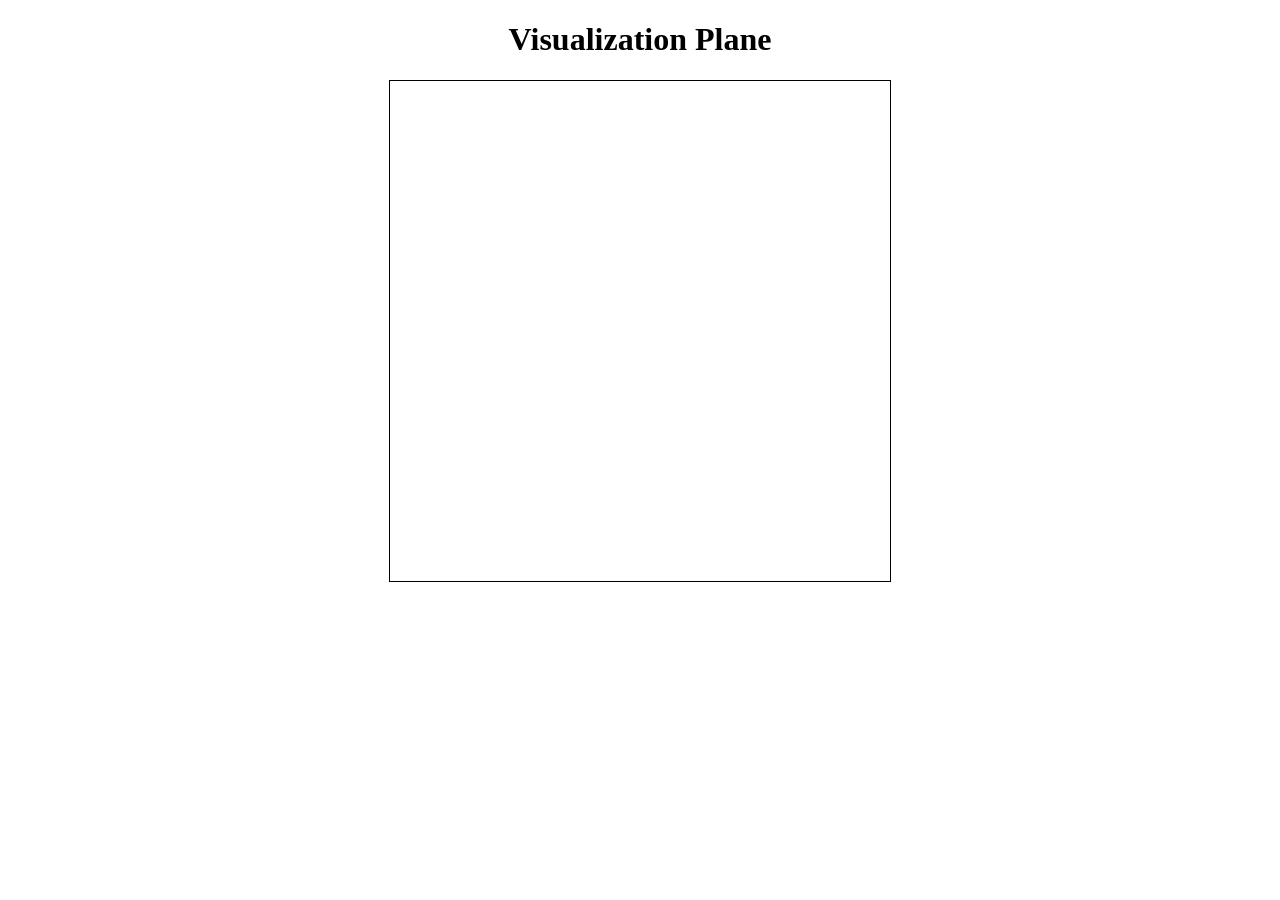
==== visualPlane.html @ e7d41faa "Initial commit" ====
<!DOCTYPE html>
<html lang="en">
<head>
  <meta charset="UTF-8">
  <meta name="viewport" content="width=device-width, initial-scale=1.0">
  <title>Visualization Plane</title>
  <link rel="stylesheet" href="visualPlane.css">
</head>
<body>
  <h1 id="header">Visualization Plane</h1>
  <canvas id="plane-1" width="500" height="500">
    Visualization Plane
  </canvas>
  <script src="visualPlane.js"></script>
</body>
</html>
---- visualPlane.css ----
canvas {
  border: 1px solid black;
  display: block;
  margin: 0 auto;
}

#header {
  text-align: center;
}
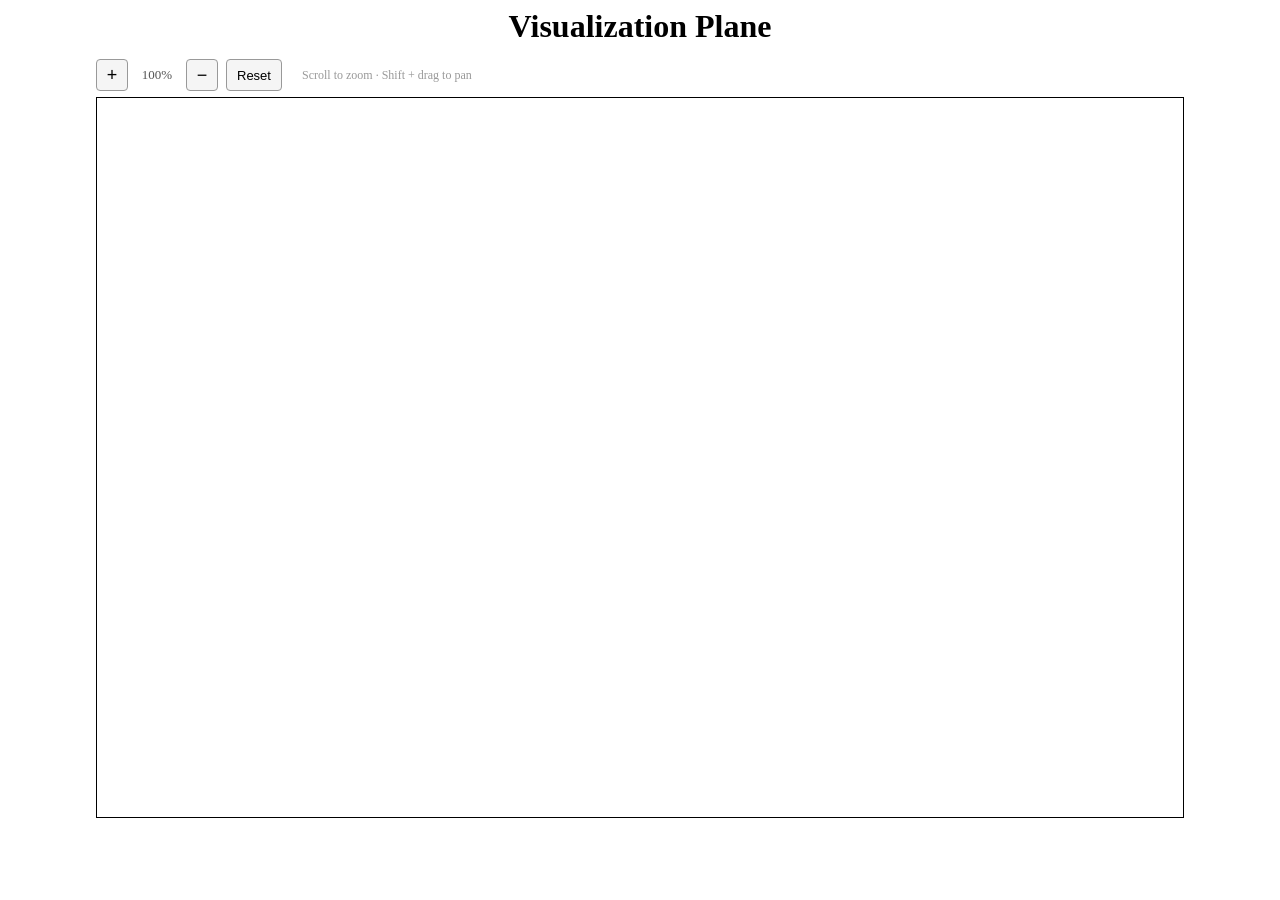
==== commit 2f68f448: "Add zoom and pan/scroll" ====
--- a/visualPlane.html
+++ b/visualPlane.html
@@ -8,9 +8,25 @@
 </head>
 <body>
   <h1 id="header">Visualization Plane</h1>
-  <canvas id="plane-1" width="500" height="500">
-    Visualization Plane
-  </canvas>
+
+  <!-- Wrapper holds the zoom toolbar and the canvas together. -->
+  <div id="canvas-wrapper">
+
+    <!-- Zoom controls sit above the canvas. -->
+    <div id="zoom-toolbar">
+      <button id="zoom-in-btn" title="Zoom In">+</button>
+      <span id="zoom-level">100%</span>
+      <button id="zoom-out-btn" title="Zoom Out">&minus;</button>
+      <button id="zoom-reset-btn" title="Reset Zoom">Reset</button>
+      <span id="toolbar-hint">Scroll to zoom &middot; Shift + drag to pan</span>
+    </div>
+
+    <!-- Canvas is sized dynamically via CSS and JS. tabindex allows keyboard events. -->
+    <canvas id="plane-1" tabindex="0">
+      Visualization Plane
+    </canvas>
+  </div>
+
   <script src="visualPlane.js"></script>
 </body>
-</html>+</html>
--- a/visualPlane.css
+++ b/visualPlane.css
@@ -1,9 +1,78 @@
-canvas {
-  border: 1px solid black;
-  display: block;
-  margin: 0 auto;
-}
+/* ============================================================
+   Layout: center everything, size the canvas to 85% of viewport.
+   ============================================================ */
 
 #header {
   text-align: center;
-}+  margin: 8px 0;
+}
+
+/* Wrapper keeps the toolbar and canvas aligned and centered. */
+#canvas-wrapper {
+  width: 85vw;
+  height: 85vh;
+  margin: 0 auto;
+  display: flex;
+  flex-direction: column;
+}
+
+/* ============================================================
+   Zoom toolbar: row of buttons above the canvas.
+   ============================================================ */
+
+#zoom-toolbar {
+  display: flex;
+  align-items: center;
+  gap: 8px;
+  padding: 6px 0;
+  user-select: none;
+}
+
+#zoom-toolbar button {
+  width: 32px;
+  height: 32px;
+  font-size: 18px;
+  line-height: 1;
+  cursor: pointer;
+  border: 1px solid #999;
+  border-radius: 4px;
+  background: #f5f5f5;
+}
+
+#zoom-toolbar button:hover {
+  background: #e0e0e0;
+}
+
+#zoom-reset-btn {
+  width: auto !important;
+  padding: 0 10px;
+  font-size: 13px !important;
+}
+
+#zoom-level {
+  font-size: 13px;
+  min-width: 42px;
+  text-align: center;
+  color: #555;
+}
+
+/* Subtle hint text showing pan/zoom controls. */
+#toolbar-hint {
+  margin-left: 12px;
+  font-size: 12px;
+  color: #999;
+}
+
+/* ============================================================
+   Canvas: fills the remaining space inside the wrapper.
+   ============================================================ */
+
+canvas {
+  flex: 1;
+  display: block;
+  border: 1px solid black;
+  /* Remove the default focus outline since the canvas border is sufficient. */
+  outline: none;
+  /* Show a crosshair cursor when drawing. */
+  cursor: crosshair;
+}
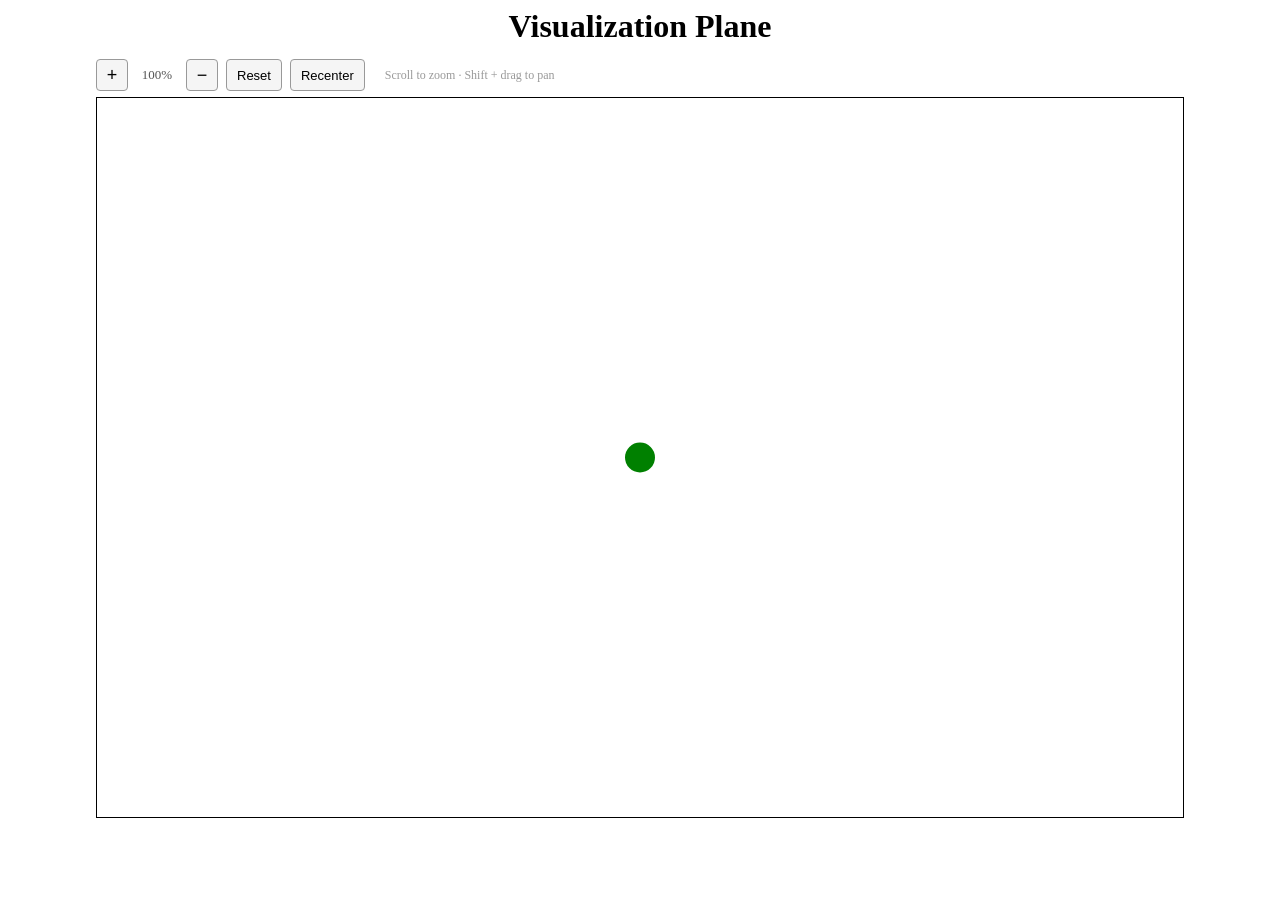
==== commit ae2d8c4c: "Add nodes and nexus node" ====
--- a/visualPlane.html
+++ b/visualPlane.html
@@ -18,6 +18,7 @@
       <span id="zoom-level">100%</span>
       <button id="zoom-out-btn" title="Zoom Out">&minus;</button>
       <button id="zoom-reset-btn" title="Reset Zoom">Reset</button>
+      <button id="recenter-btn" title="Recenter on Nexus">Recenter</button>
       <span id="toolbar-hint">Scroll to zoom &middot; Shift + drag to pan</span>
     </div>
 
--- a/visualPlane.css
+++ b/visualPlane.css
@@ -43,7 +43,8 @@
   background: #e0e0e0;
 }
 
-#zoom-reset-btn {
+#zoom-reset-btn,
+#recenter-btn {
   width: auto !important;
   padding: 0 10px;
   font-size: 13px !important;
